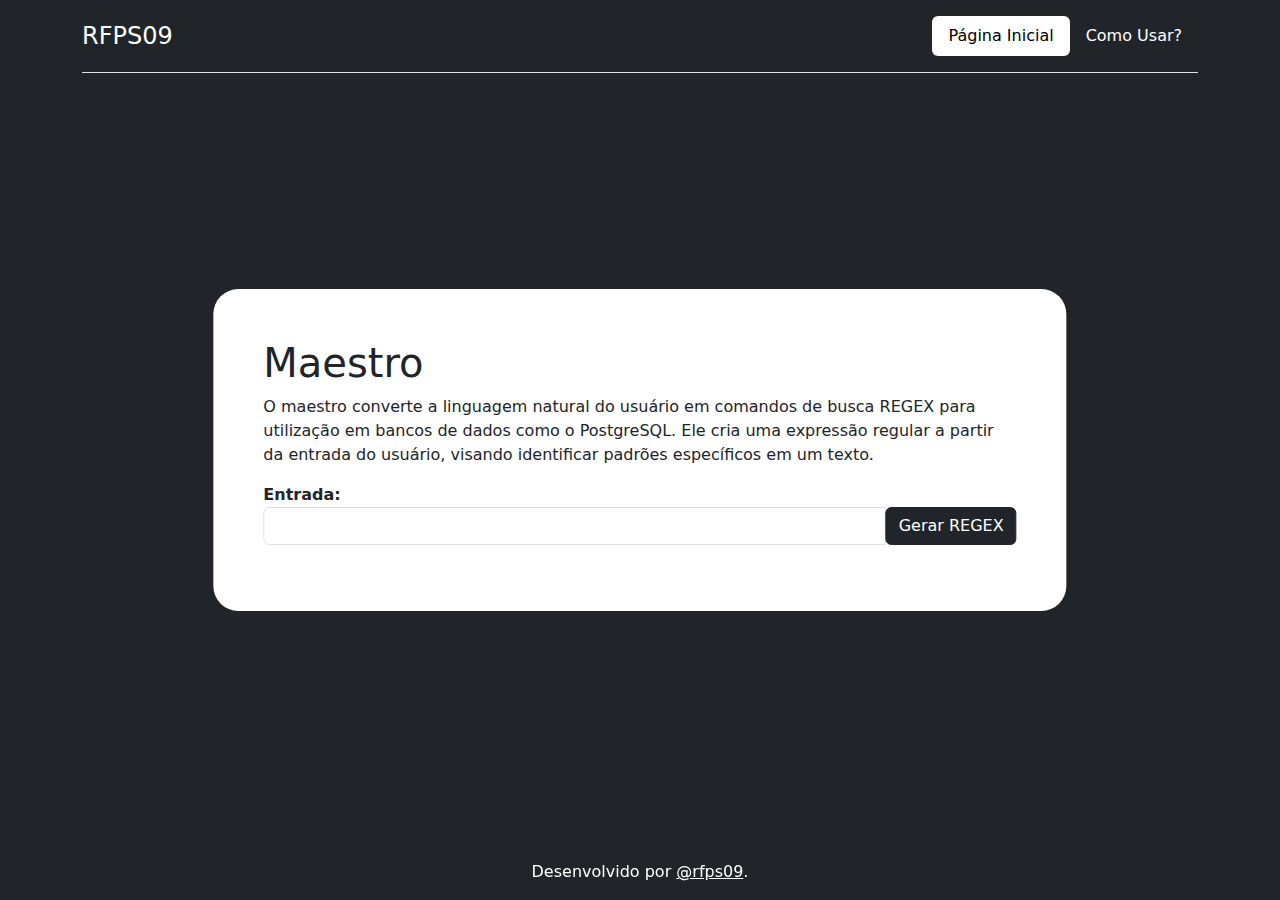
==== index.html @ 1eca3d53 "First Commit" ====
<!DOCTYPE html>
<html>
<head>
    <title>MAESTRO</title>
    <meta charset="UTF-8">
    <meta name="viewport" content="width=device-width, initial-scale=1.0">
    <link rel="shortcut icon" href="img/maestro.png" type="image/x-icon">

    <link rel="stylesheet" href="main.css">
    <link href="https://cdn.jsdelivr.net/npm/bootstrap@5.3.3/dist/css/bootstrap.min.css" rel="stylesheet" integrity="sha384-QWTKZyjpPEjISv5WaRU9OFeRpok6YctnYmDr5pNlyT2bRjXh0JMhjY6hW+ALEwIH" crossorigin="anonymous">
    
    <script src="javascript.js"></script>
    <script src="https://cdn.jsdelivr.net/npm/bootstrap@5.3.3/dist/js/bootstrap.bundle.min.js" integrity="sha384-YvpcrYf0tY3lHB60NNkmXc5s9fDVZLESaAA55NDzOxhy9GkcIdslK1eN7N6jIeHz" crossorigin="anonymous"></script>
</head>
<body class="container bg-dark">
    <header class="d-flex flex-wrap justify-content-center py-3 mb-4 border-bottom">
        <a href="https://github.com/rfps09" class="d-flex align-items-center mb-3 mb-md-0 me-md-auto text-dark text-decoration-none">
            <span class="fs-4 text-white">RFPS09</span>
        </a>

        <ul class="nav nav-pills">
            <li class="nav-item"><a href="" class="nav-link text-black bg-white active" aria-current="page">Página Inicial</a></li>
            <li class="nav-item"><a href="howtouse.html" class="nav-link text-white">Como Usar?</a></li>
        </ul>
    </header>
    <main class="classic col-md-8">
        <h1>Maestro</h1>
        <p>O maestro converte a linguagem natural do usuário em comandos de busca REGEX para utilização em bancos de dados como o PostgreSQL. Ele cria uma expressão regular a partir da entrada do usuário, visando identificar padrões específicos em um texto.</p>

        <label><strong>Entrada:</strong></label><br>
        <div class="input-group mb-3">
            <input type="text" id="entrada" class="form-control" onchange="myFunction()">
            <div class="input-group-append">
                <button class="btn btn-dark" type="button" onclick="myFunction()">Gerar REGEX</button>
            </div>
        </div>
        <p id="saida"></p>
    </main>
    
    <footer class="footer">
        <p>Desenvolvido por <a href="https://github.com/rfps09" class="text-white">@rfps09</a>.</p>
    </footer>
</body>
</html>
---- main.css ----
.classic {
    position: absolute;
    top: 50%;
    left: 50%;
    transform: translate(-50%, -50%);
    background-color: white;
    border: solid 50px white;
    border-radius: 25px;
}

.footer {
    position: fixed;
    left: 0;
    bottom: 0;
    width: 100%;
    color: white;
    text-align: center;
}
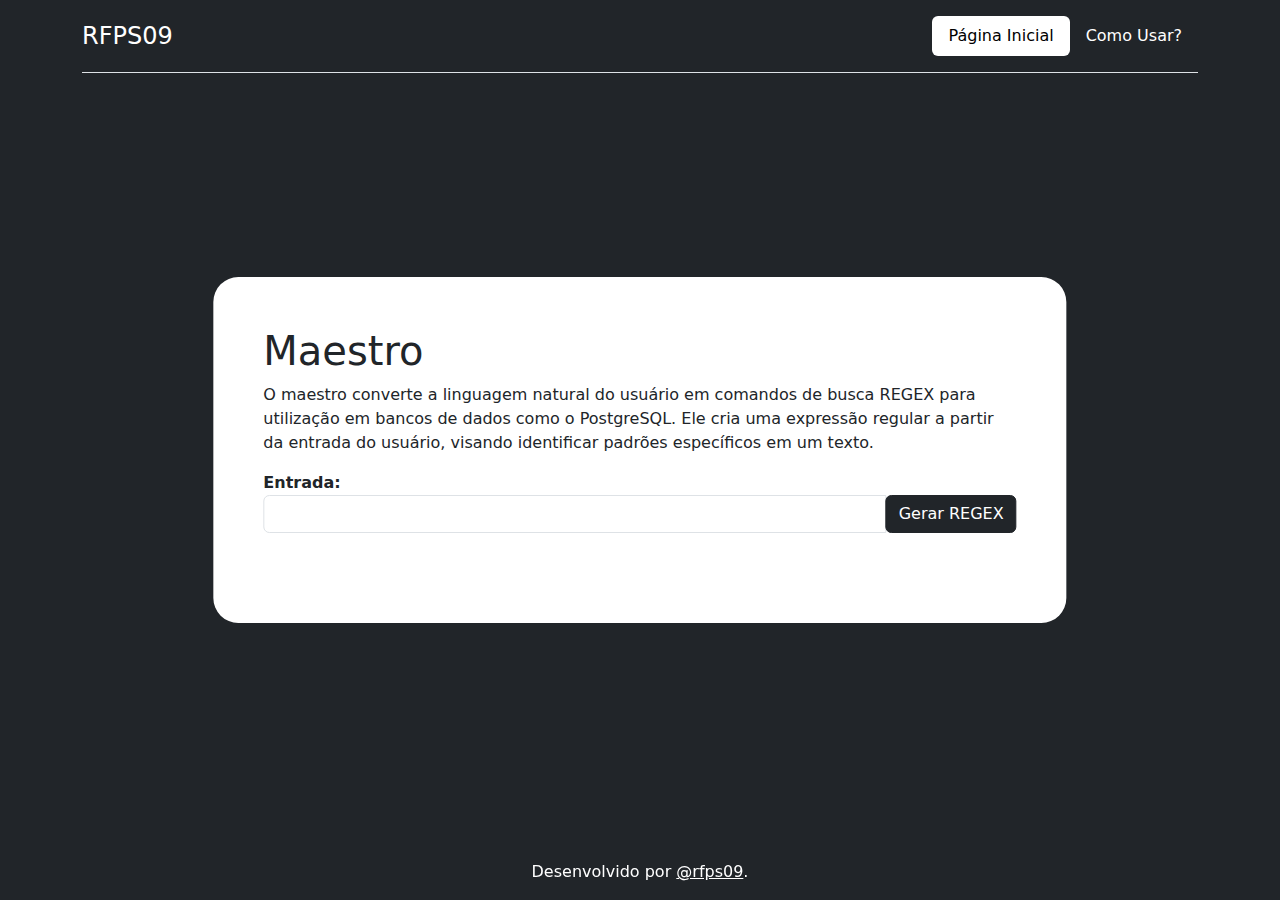
==== commit 25f21399: "ajustes no botão de copiar" ====
--- a/index.html
+++ b/index.html
@@ -34,7 +34,25 @@
                 <button class="btn btn-dark" type="button" onclick="myFunction()">Gerar REGEX</button>
             </div>
         </div>
-        <p id="saida"></p>
+        <span id="saida-1"></span>
+        <button id="copy-btn-1" type="button" class="btn btn-dark btn-sm ms-2" onclick="copyText('regex-1')" hidden>
+            <svg xmlns="http://www.w3.org/2000/svg" width="16" height="16" fill="currentColor" class="bi bi-copy mb-1" viewBox="0 0 16 16">
+                <path fill-rule="evenodd" d="M4 2a2 2 0 0 1 2-2h8a2 2 0 0 1 2 2v8a2 2 0 0 1-2 2H6a2 2 0 0 1-2-2zm2-1a1 1 0 0 0-1 1v8a1 1 0 0 0 1 1h8a1 1 0 0 0 1-1V2a1 1 0 0 0-1-1zM2 5a1 1 0 0 0-1 1v8a1 1 0 0 0 1 1h8a1 1 0 0 0 1-1v-1h1v1a2 2 0 0 1-2 2H2a2 2 0 0 1-2-2V6a2 2 0 0 1 2-2h1v1z"/>
+            </svg>
+        </button>
+        <span id="regex-1-copied" class="px-1 pb-1 mt-1 text-white rounded-1" style="background-color: #1b1b1b;" hidden>
+            <small><tt>copied!</tt></small>
+        </span>
+        <br>
+        <span id="saida-2"></span>
+        <button id="copy-btn-2" type="button" class="btn btn-dark btn-sm ms-2" onclick="copyText('regex-2')" hidden>
+            <svg xmlns="http://www.w3.org/2000/svg" width="16" height="16" fill="currentColor" class="bi bi-copy mb-1" viewBox="0 0 16 16">
+                <path fill-rule="evenodd" d="M4 2a2 2 0 0 1 2-2h8a2 2 0 0 1 2 2v8a2 2 0 0 1-2 2H6a2 2 0 0 1-2-2zm2-1a1 1 0 0 0-1 1v8a1 1 0 0 0 1 1h8a1 1 0 0 0 1-1V2a1 1 0 0 0-1-1zM2 5a1 1 0 0 0-1 1v8a1 1 0 0 0 1 1h8a1 1 0 0 0 1-1v-1h1v1a2 2 0 0 1-2 2H2a2 2 0 0 1-2-2V6a2 2 0 0 1 2-2h1v1z"/>
+            </svg>
+        </button>
+        <span id="regex-2-copied" class="px-1 pb-1 mt-1 text-white rounded-1" style="background-color: #1b1b1b;" hidden>
+            <small><tt>copied!</tt></small>
+        </span>
     </main>
     
     <footer class="footer">
--- a/main.css
+++ b/main.css
@@ -15,4 +15,9 @@
     width: 100%;
     color: white;
     text-align: center;
+}
+
+.cp-btn {
+    border:0;
+    background:transparent;
 }